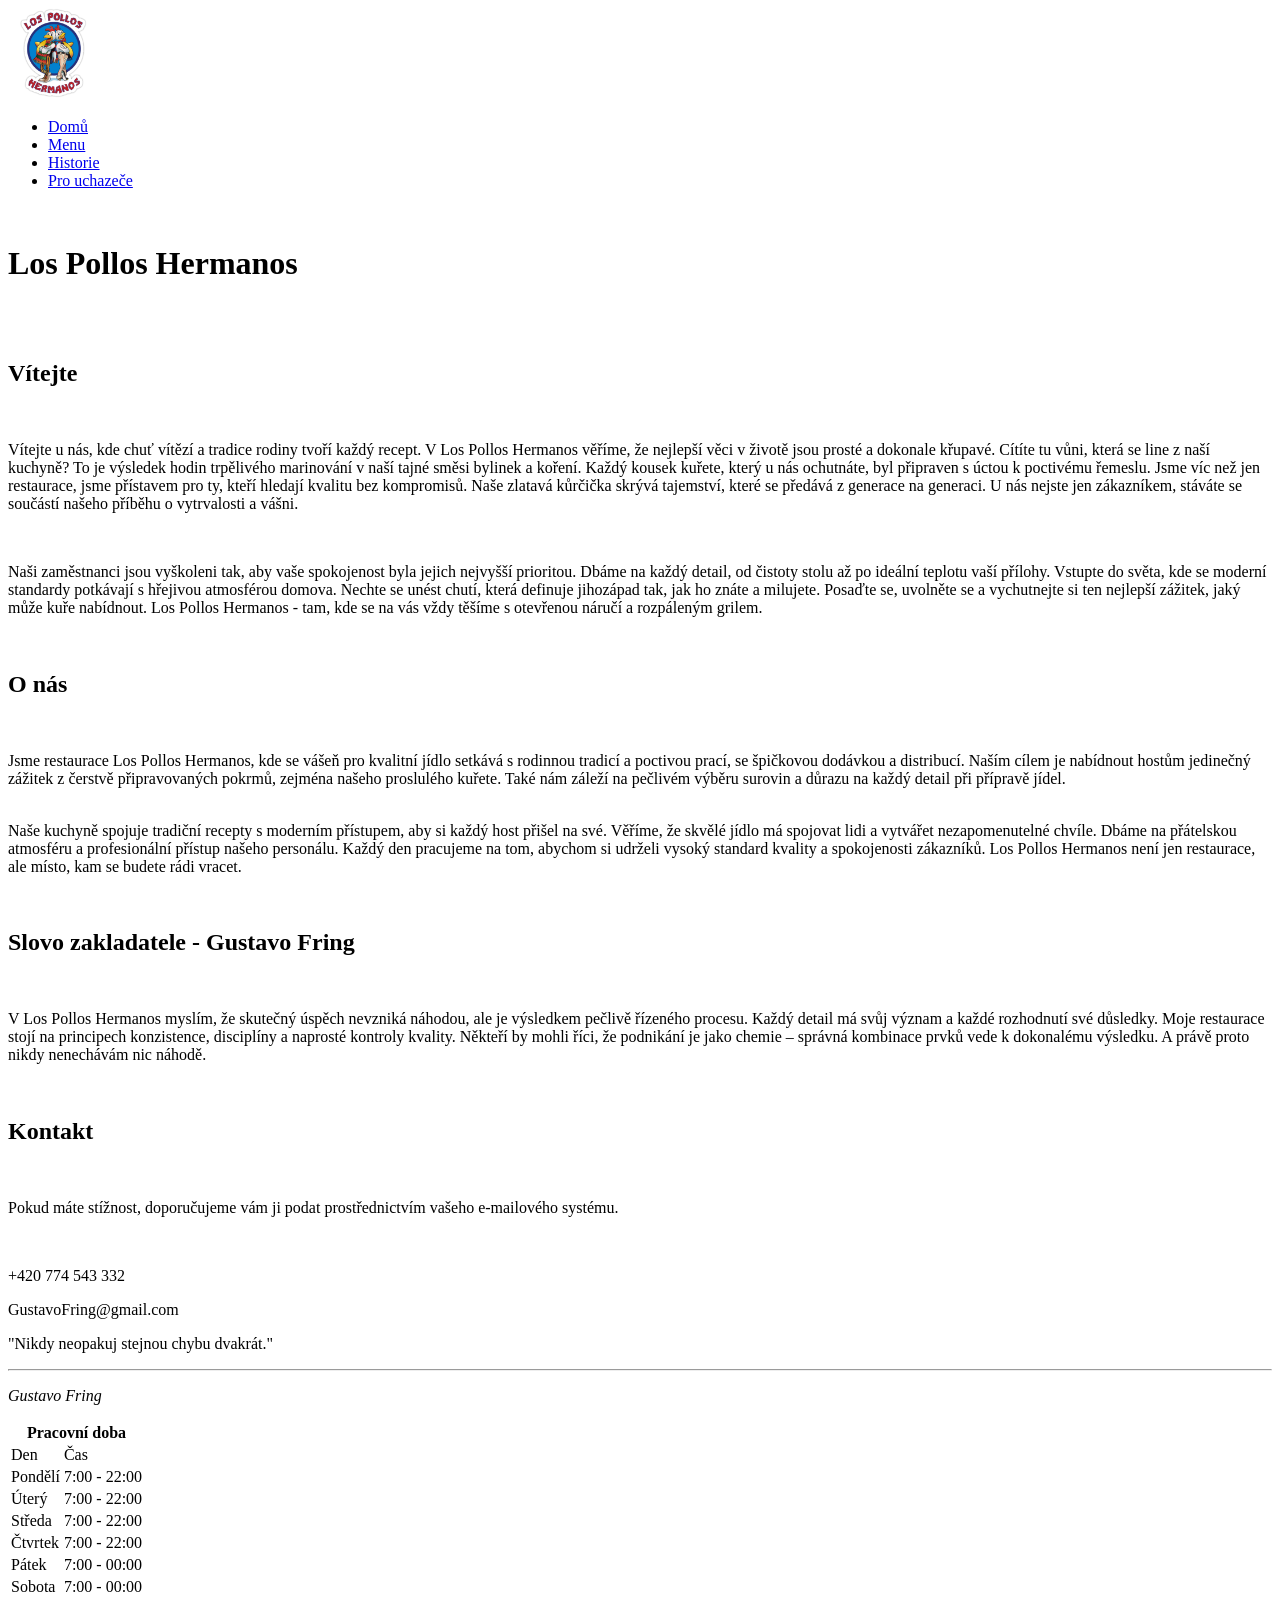
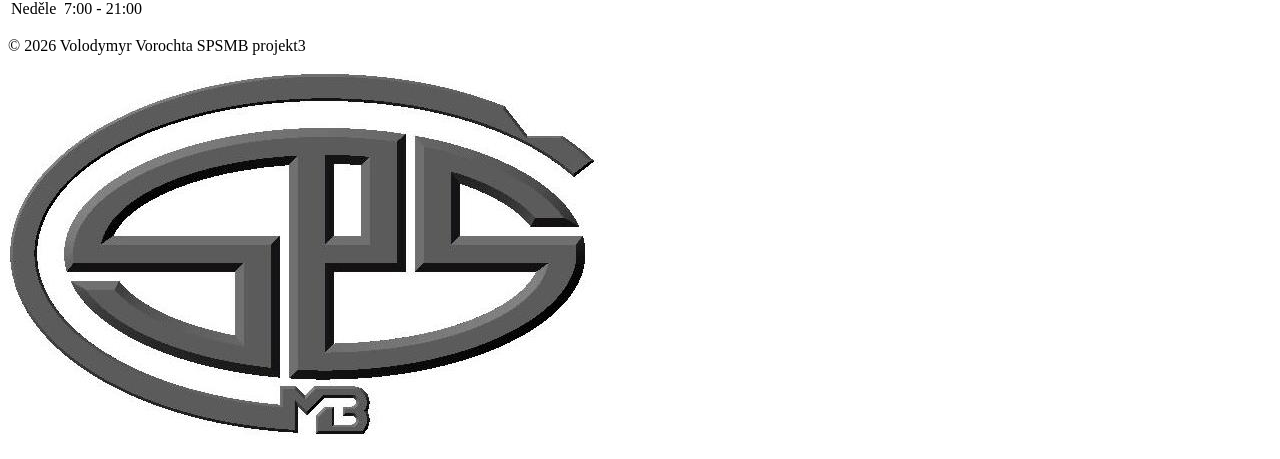
==== index.html @ 49dc96a6 "Add files via upload" ====
<!DOCTYPE html>
<html lang="en">

<head>
    <meta charset="UTF-8">
    <meta name="viewport" content="width=device-width, initial-scale=1.0">
    <title>Los Pollos Hermanos</title>
    <link rel="icon" type="image/x-icon" href="img/Los_Pollos_Hermanos_logo.png">
    <link rel="stylesheet" href="css/Index.css">
</head>

<body>
    <nav class="topmenu">
        <img src="./img/Los_Pollos_Hermanos_logo.png" width="90px" height="auto">
        <ul>
            <li><a href="index.html">Domů</a></li>
            <li><a href="Menu.html">Menu</a></li>
            <li><a href="Historie.html">Historie</a></li>
            <li><a href="Prouchazece.html">Pro uchazeče</a></li>
        </ul>
    </nav>
    <br>
    <h1 class="hlavninadpis">Los Pollos Hermanos</h1>
    <br><br>
    <article>
        <h2>Vítejte</h2>
        <br>
        <p>Vítejte u nás, kde chuť vítězí a tradice rodiny tvoří každý recept. V Los Pollos Hermanos věříme, že nejlepší
            věci v životě jsou prosté a dokonale křupavé.
            Cítíte tu vůni, která se line z naší kuchyně? To je výsledek hodin trpělivého marinování v naší tajné směsi
            bylinek a koření.
            Každý kousek kuřete, který u nás ochutnáte, byl připraven s úctou k poctivému řemeslu. Jsme víc než jen
            restaurace, jsme přístavem pro ty,
            kteří hledají kvalitu bez kompromisů. Naše zlatavá kůrčička skrývá tajemství, které se předává z generace na
            generaci.
            U nás nejste jen zákazníkem, stáváte se součástí našeho příběhu o vytrvalosti a vášni.</p>
        <br>
        <p>
            Naši zaměstnanci jsou vyškoleni tak, aby vaše spokojenost byla jejich nejvyšší prioritou. Dbáme na každý
            detail, od čistoty stolu až po ideální teplotu vaší přílohy.
            Vstupte do světa, kde se moderní standardy potkávají s hřejivou atmosférou domova. Nechte se unést chutí,
            která definuje jihozápad tak, jak ho znáte a milujete.
            Posaďte se, uvolněte se a vychutnejte si ten nejlepší zážitek, jaký může kuře nabídnout. Los Pollos Hermanos
            - tam,
            kde se na vás vždy těšíme s otevřenou náručí a rozpáleným grilem.</p>
        <br>
    </article>
    
    <article>
        <h2>O nás</h2>
        <br>
        <p>Jsme restaurace Los Pollos Hermanos, kde se vášeň pro kvalitní jídlo setkává s rodinnou tradicí a poctivou
            prací, se špičkovou dodávkou a distribucí.
            Naším cílem je nabídnout hostům jedinečný zážitek z čerstvě připravovaných pokrmů, zejména našeho proslulého
            kuřete.
            Také nám záleží na pečlivém výběru surovin a důrazu na každý detail při přípravě jídel.</p>
            <p><br>
            Naše kuchyně spojuje tradiční recepty s moderním přístupem, aby si každý host přišel na své.
            Věříme, že skvělé jídlo má spojovat lidi a vytvářet nezapomenutelné chvíle. Dbáme na přátelskou atmosféru a
            profesionální přístup našeho personálu.
            Každý den pracujeme na tom, abychom si udrželi vysoký standard kvality a spokojenosti zákazníků.
            Los Pollos Hermanos není jen restaurace, ale místo, kam se budete rádi vracet.
        </p>
        <br>
        <h2>Slovo zakladatele - Gustavo Fring</h2>
        <br>
        <p>V Los Pollos Hermanos myslím, že skutečný úspěch nevzniká náhodou, ale je výsledkem pečlivě řízeného procesu.
            Každý detail má svůj význam a každé rozhodnutí své důsledky.
            Moje restaurace stojí na principech konzistence, disciplíny a naprosté kontroly kvality. Někteří by mohli
            říci, že podnikání je jako chemie – správná kombinace prvků
            vede k dokonalému výsledku. A právě proto nikdy nenechávám nic náhodě. </p>
        <br>
    </article>
    <article class="kontakt">
        <h2>Kontakt</h2><br>
        <p>Pokud máte stížnost, doporučujeme vám ji podat prostřednictvím vašeho e-mailového systému.</p><br>
        <p>+420 774 543 332</p>
        <p>GustavoFring@gmail.com</p>
    </article>

    <div class="citat">
        <p>"Nikdy neopakuj stejnou chybu dvakrát."</p>
        <hr>
        <p class="citatp"><i>Gustavo Fring</i></p>
    </div>

    <aside>
     <table>
        <tr>
            <th colspan="2">Pracovní doba</th>
        </tr>
        <tr>
            <td>Den</td>
            <td>Čas</td>
        </tr>
        <tr>
            <td>Pondělí</td>
            <td>7:00 - 22:00</td>
        </tr>
        <tr>
            <td>Úterý</td>
            <td>7:00 - 22:00</td>
        </tr>
        <tr>
            <td>Středa</td>
            <td>7:00 - 22:00</td>
        </tr>
        <tr>
            <td>Čtvrtek</td>
            <td> 7:00 - 22:00</td>
        </tr>
        <tr>
            <td>Pátek</td>
            <td>7:00 - 00:00</td>
        </tr>
        <tr>
            <td>Sobota</td>
            <td>7:00 - 00:00</td>
        </tr>
        <tr>
            <td>Neděle</td>
            <td>7:00 - 21:00</td>
        </tr>
    </table>
    </aside>
    
    <footer>
        <div class="footer-left">
        <p>&copy; 2026 Volodymyr Vorochta SPSMB projekt3</p>
        </div>
        <div class="footer-right">
        <p><a href="https://www.spsmb.cz/"><img class="imgspsmb" src="img/db1afde003a6458597d71f2c39d98c14_logo.jpg"></a></p></div>
        </div>
        
    </footer>


</body>

</html>
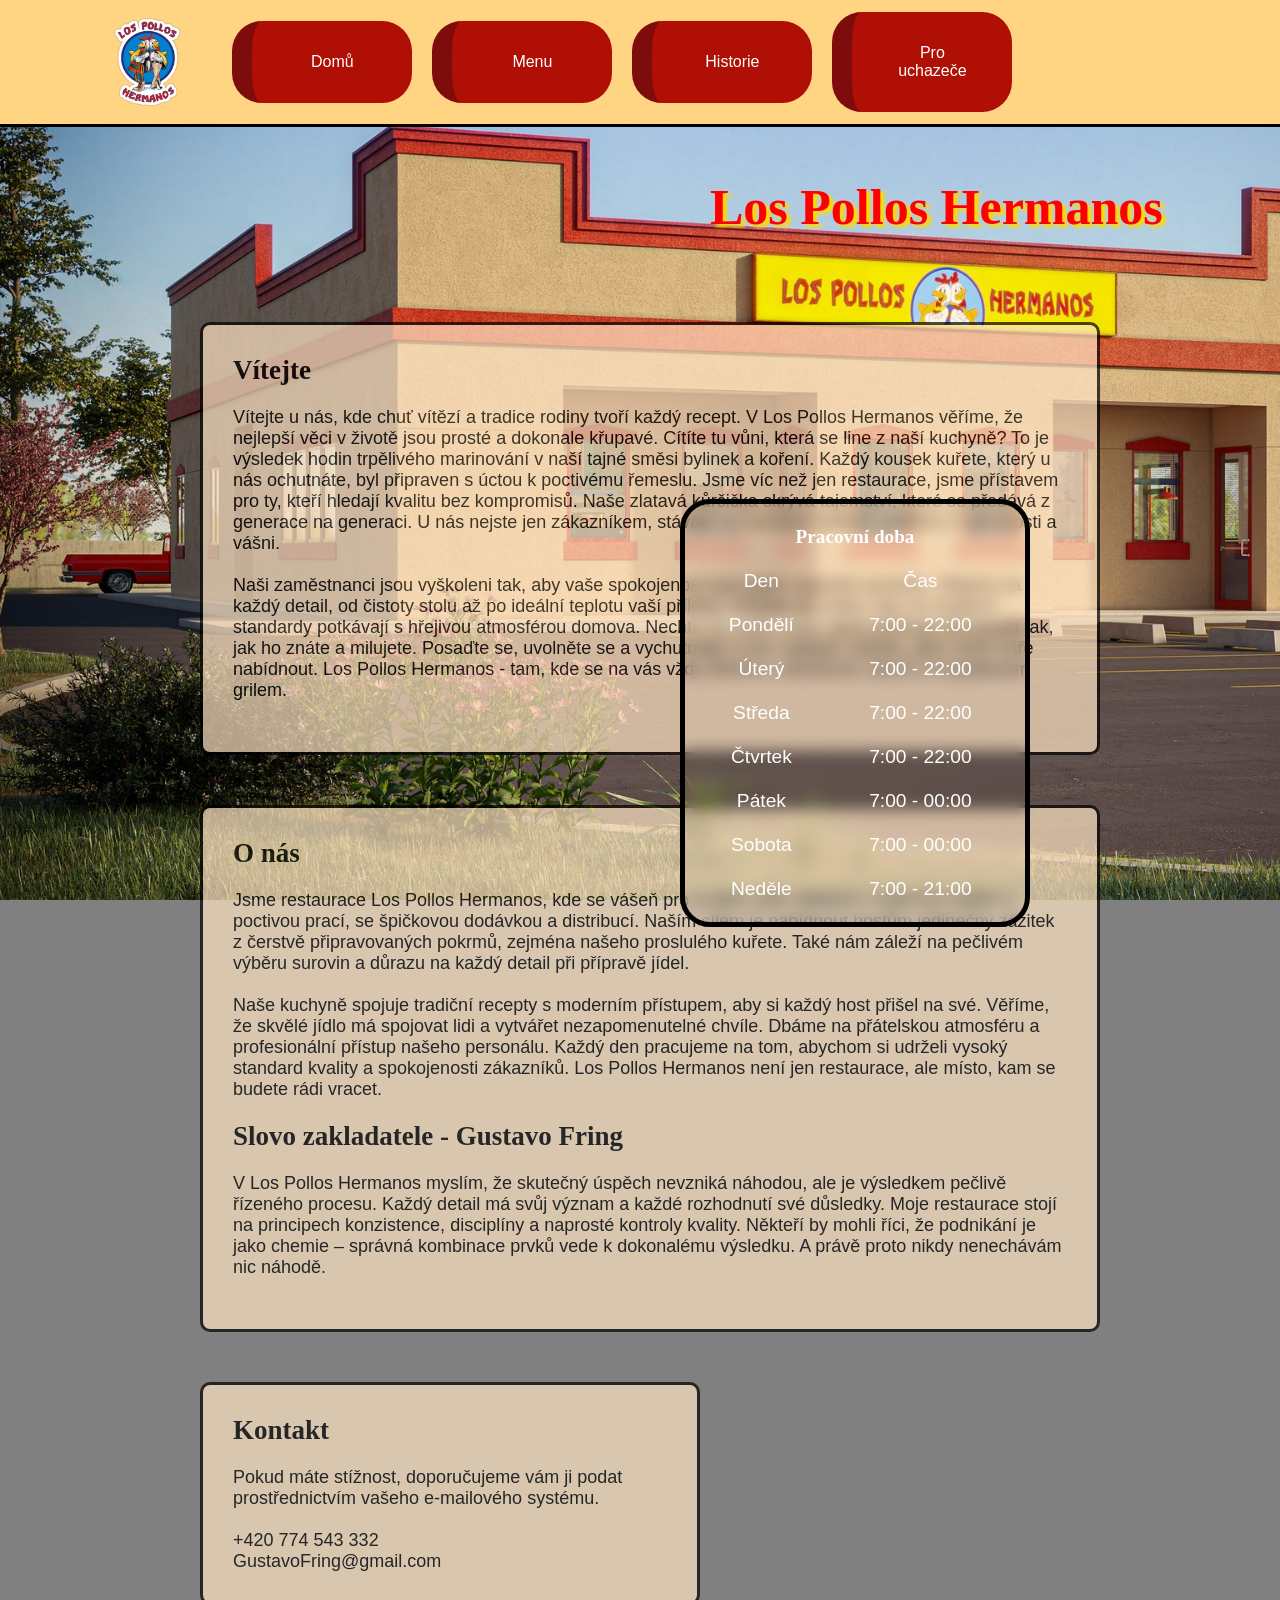
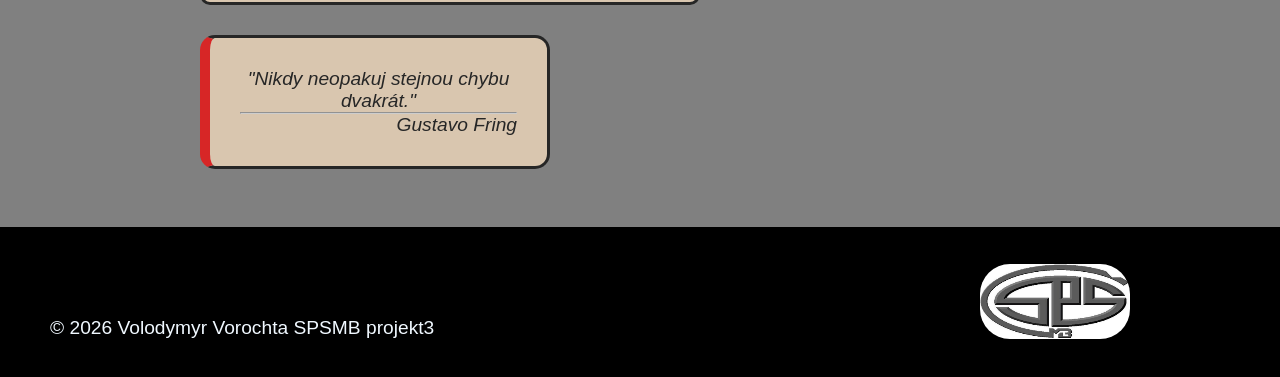
==== commit 905dbc57: "Add files via upload" ====
--- a/index.html
+++ b/index.html
@@ -6,7 +6,7 @@
     <meta name="viewport" content="width=device-width, initial-scale=1.0">
     <title>Los Pollos Hermanos</title>
     <link rel="icon" type="image/x-icon" href="img/Los_Pollos_Hermanos_logo.png">
-    <link rel="stylesheet" href="css/Index.css">
+    <link rel="stylesheet" href="/CSS/index.css">
 </head>
 
 <body>
--- a/CSS/index.css
+++ b/CSS/index.css
@@ -0,0 +1,218 @@
+*{
+    box-sizing: border-box;
+    margin: auto;
+}
+
+body{
+    background-color: grey;
+    background-image:url(../img/Lospolloshermanos.jpg);
+    background-size: cover;
+    background-attachment: fixed;
+    font-family: 'Gill Sans', 'Gill Sans MT', Calibri, 'Trebuchet MS', sans-serif;
+}
+
+nav{
+    background-color: rgb(255, 212, 131);
+    width: 100%;
+    position: fixed;
+    padding: clamp(6px, 2vw, 12px) 8%;
+    display: flex;
+    align-items: center;
+    border-bottom: 3px solid black; 
+    z-index: 9999;     
+}
+
+nav img {
+    height: auto;
+    width: 90px;
+}
+
+.topmenu a{
+            text-decoration: none;
+            color:rgb(255, 255, 255);
+            background-color: #af0f04;
+            border-left: 20px solid rgb(126, 12, 12);
+            display: block;
+            padding: 2em;
+            border-radius: 30px;
+            margin: 0px;
+            width: 180px;
+            font-family: 'Franklin Gothic Medium', 'Arial Narrow', Arial, sans-serif;
+            
+        }
+        
+        .topmenu a:hover{
+            color: yellow;
+        }
+
+        .topmenu ul{
+            list-style-type:none;
+            display: flex;
+            margin-right: 200px;
+            
+        }
+        .topmenu li{
+            margin-right: 20px;
+            text-align: center;
+        }
+
+        /* mobile responz */
+        @media screen and (max-width: 768px) {
+            nav {
+                flex-direction: column;
+                justify-content: center;
+                align-items: center;
+                gap: 8px;
+                padding: 8px;
+            }
+
+            nav img {
+                width: 100px;
+                margin-bottom: -20px;
+                margin: auto;
+            }
+
+            .topmenu ul {
+                gap: 10px;
+                width: 100%;
+                display: grid;
+                grid-template-columns: 1fr 1fr;
+                align-self: center;
+                padding-right: 10px;
+                
+            }
+
+            .topmenu li {
+                margin: auto;
+            }
+
+            .topmenu a {
+                width: 160px;
+                padding: 1.2em;
+                font-size: 0.9em;
+                border-left: 15px solid rgb(126, 12, 12);
+            }
+        }
+        
+        article{
+            margin-top: 200px;
+            margin-top: 50px;
+            margin-left: 200px;
+            border: 3px solid black;
+            border-radius: 10px;
+            padding: 30px;
+            background-color: bisque;
+            opacity: 0.7;
+            width: 900px;
+            font-size: large;
+            
+            }
+        
+            .hlavninadpis{
+           margin-left: 710px;
+           margin-top: 160px;
+           font-size: 50px; 
+           font-family: cursive;
+           text-shadow: 4px 3px 3px #ffd900;
+           color: rgb(255, 0, 0);
+             }
+             .citat{
+            width: 350px;
+            padding: 30px;
+            margin: 30px auto;
+            border: 3px solid black;
+            border-left: 10px solid rgb(253, 0, 0);
+            border-radius: 15px;
+            text-align: center;
+            margin-left: 200px;
+            background-color: bisque;
+            opacity: 0.7;
+            font-size: larger;
+            font-style: italic;
+
+             }
+             .citatp{
+                text-align: right;
+             }
+             table{
+                margin-right: 250px;
+                margin-top: -1300px;
+                font-size: larger;
+                width: 350px;
+                height: 400px;
+                border: 5px solid black;
+                backdrop-filter: blur(8px);
+                border-radius: 30px;
+                color: white;
+                
+             }
+             table, th, td{
+                text-align: center;
+                border-radius: 30px;
+                padding: 10px;
+             }
+             th{
+                font-family:'Lucida Handwriting';
+                }
+                footer{
+                    display: grid;
+                    background-color: rgb(0, 0, 0);
+                    height: 150px;
+                    margin-top: 900px;
+                    color: aliceblue;
+                }
+                .footer-left{
+                    padding: 20px;
+                    margin-left: 30px;
+                    margin-top: 70px;
+                    font-size: larger;
+                    
+                }
+                .footer-right{
+                 margin-right: 120px;
+                 margin-top: -130px;
+                 padding: 30px;
+                }
+                .imgspsmb{
+                    width: 150px;
+                    height: 75px;
+                    border-radius: 30px;
+                }
+                .kontakt{
+                    width: 500px;
+                }
+                h2{
+                    font-family: Lucida handwriting;
+                }
+
+                /*mobile responz*/
+                @media screen and (max-width:768px){
+                    nav{
+                        flex-direction: column;
+                    }
+                    
+                }
+
+                /*tablet responz*/
+                @media screen and (max-width:1024px){
+
+                }
+                
+                /*PC responz*/
+                @media  and (max-width: 1600px;){
+
+                }
+                    
+                
+                    
+                
+                
+             
+             
+             
+
+
+        
+        
+        
+        
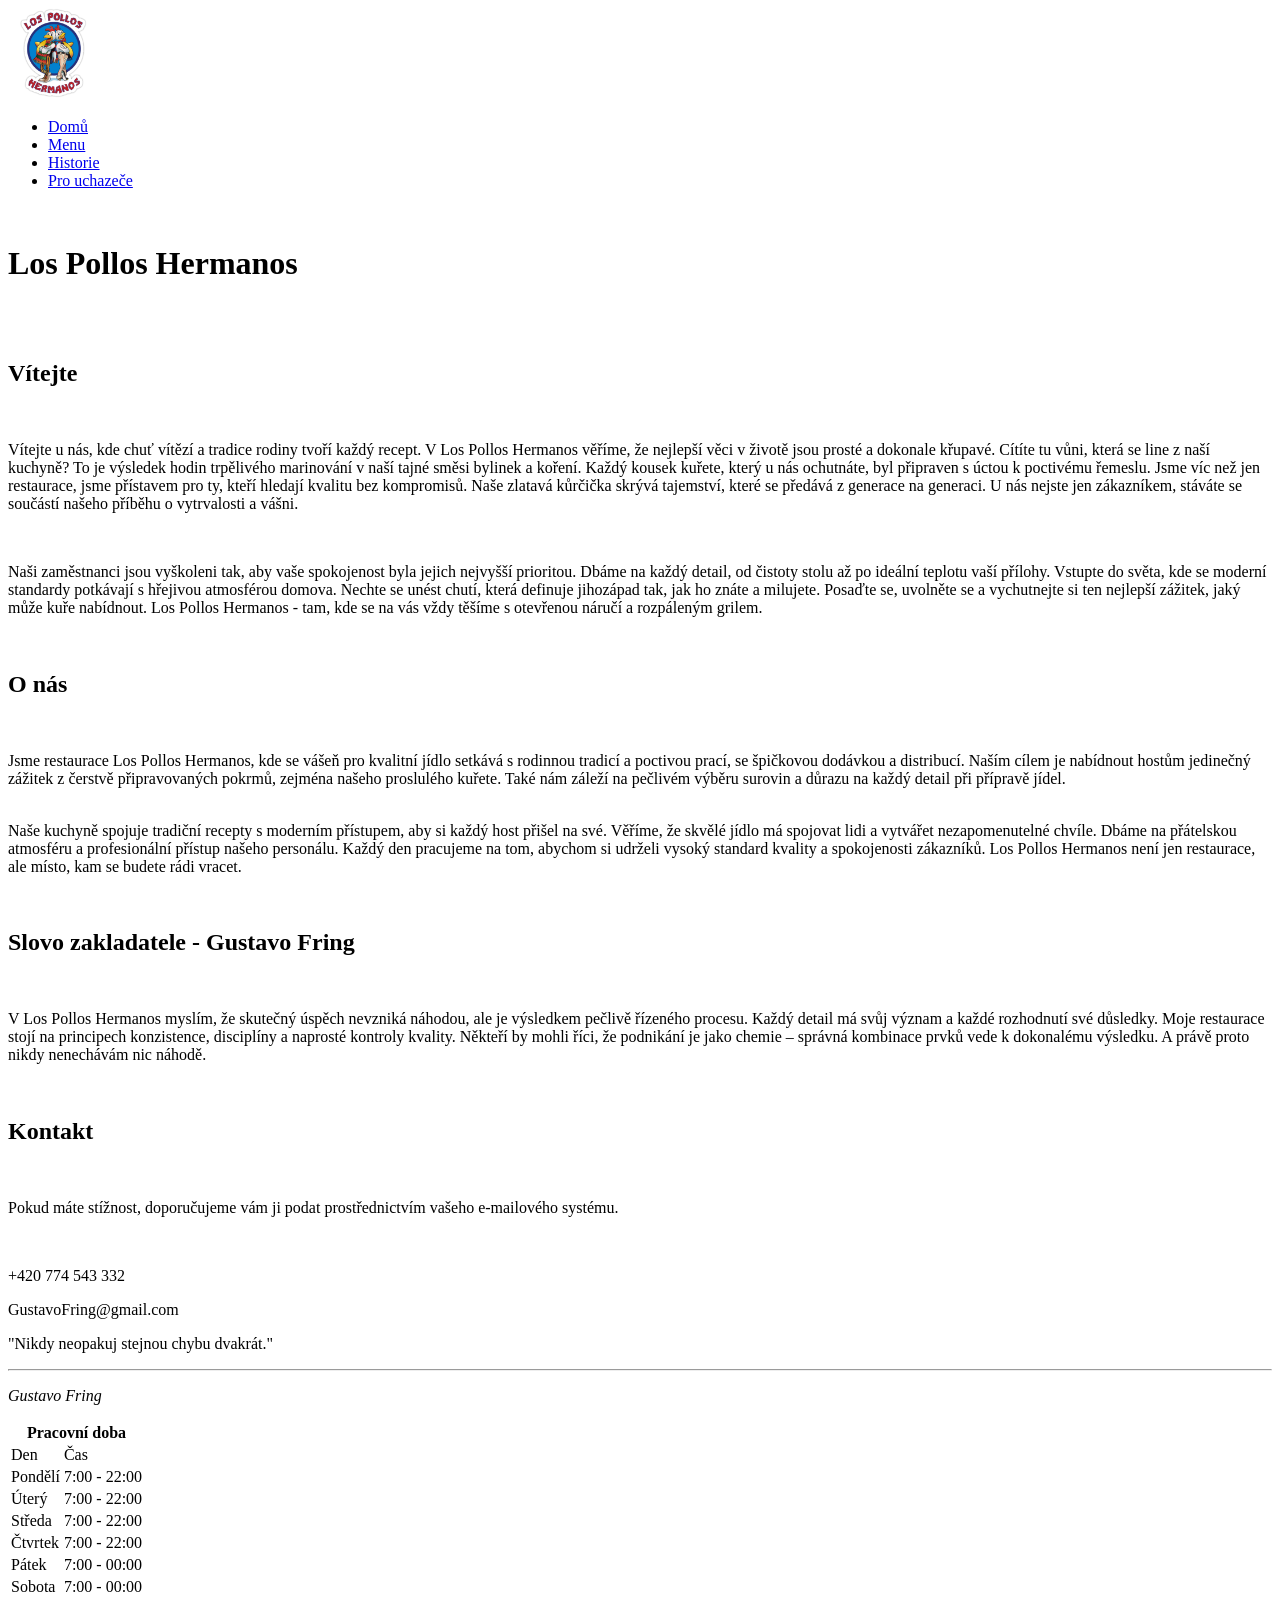
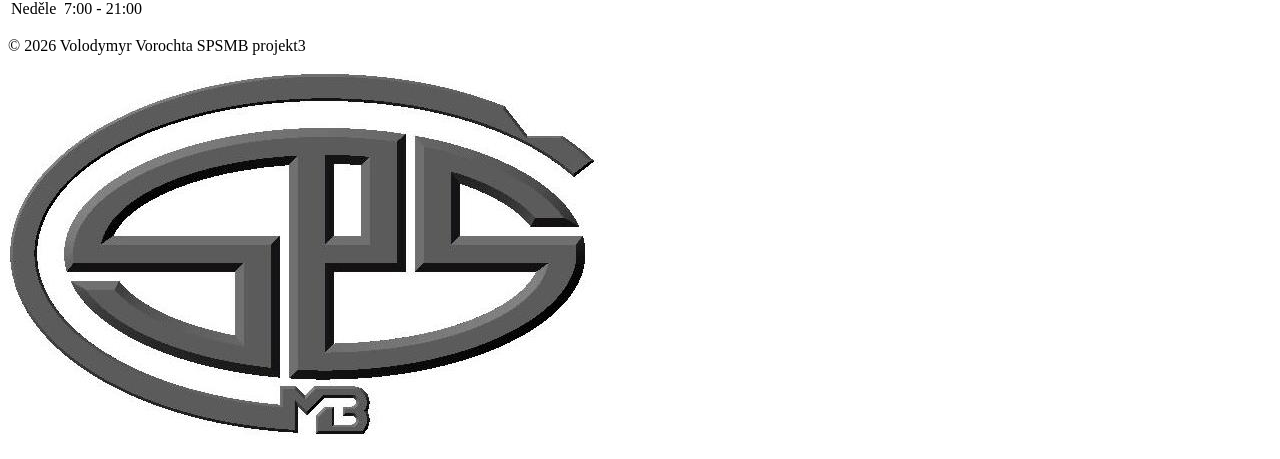
==== commit 0c08d7e3: "Fix HTML encoding issues and formatting" ====
--- a/index.html
+++ b/index.html
@@ -137,4 +137,4 @@
 
 </body>
 
-</html>+</html>
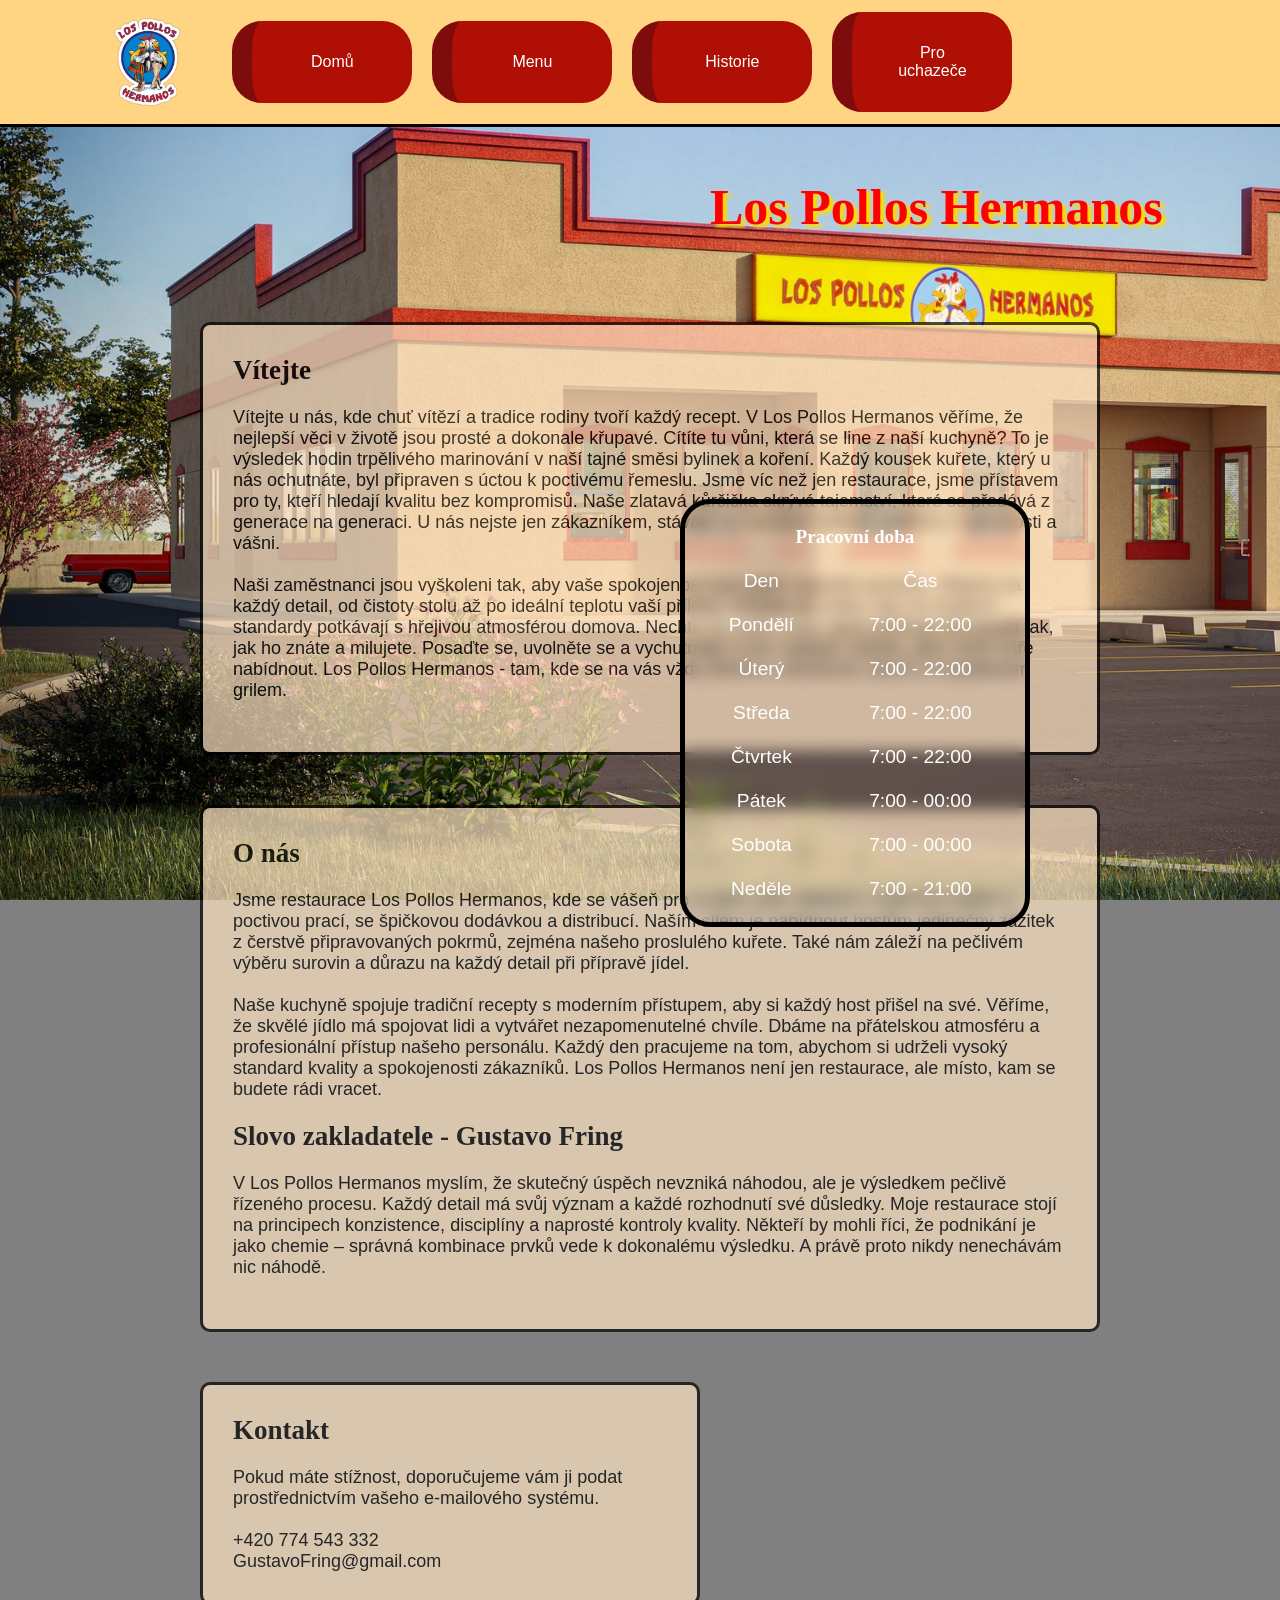
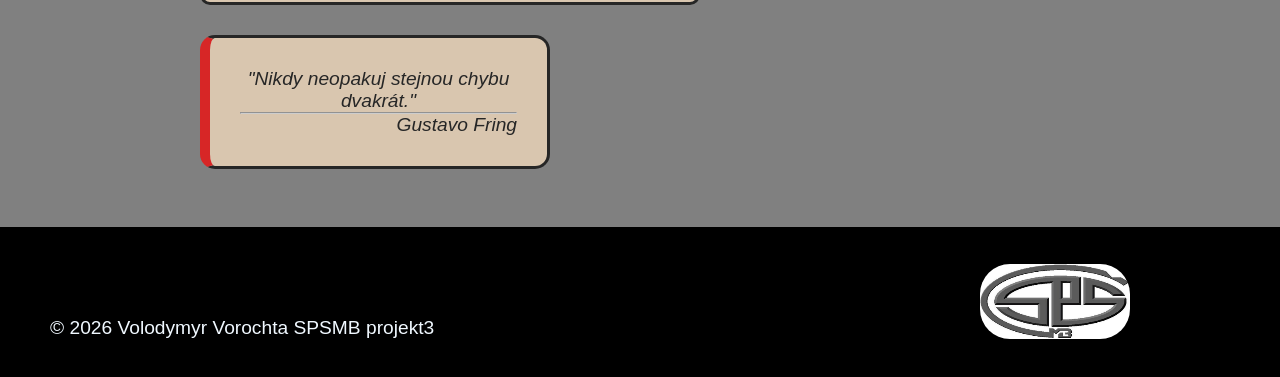
==== commit aaa48ce8: "Fix HTML encoding and update stylesheet path" ====
--- a/index.html
+++ b/index.html
@@ -6,7 +6,7 @@
     <meta name="viewport" content="width=device-width, initial-scale=1.0">
     <title>Los Pollos Hermanos</title>
     <link rel="icon" type="image/x-icon" href="img/Los_Pollos_Hermanos_logo.png">
-    <link rel="stylesheet" href="/CSS/index.css">
+    <link rel="stylesheet" href="./index.css">
 </head>
 
 <body>
--- a/index.css
+++ b/index.css
@@ -0,0 +1,218 @@
+*{
+    box-sizing: border-box;
+    margin: auto;
+}
+
+body{
+    background-color: grey;
+    background-image:url(../img/Lospolloshermanos.jpg);
+    background-size: cover;
+    background-attachment: fixed;
+    font-family: 'Gill Sans', 'Gill Sans MT', Calibri, 'Trebuchet MS', sans-serif;
+}
+
+nav{
+    background-color: rgb(255, 212, 131);
+    width: 100%;
+    position: fixed;
+    padding: clamp(6px, 2vw, 12px) 8%;
+    display: flex;
+    align-items: center;
+    border-bottom: 3px solid black; 
+    z-index: 9999;     
+}
+
+nav img {
+    height: auto;
+    width: 90px;
+}
+
+.topmenu a{
+            text-decoration: none;
+            color:rgb(255, 255, 255);
+            background-color: #af0f04;
+            border-left: 20px solid rgb(126, 12, 12);
+            display: block;
+            padding: 2em;
+            border-radius: 30px;
+            margin: 0px;
+            width: 180px;
+            font-family: 'Franklin Gothic Medium', 'Arial Narrow', Arial, sans-serif;
+            
+        }
+        
+        .topmenu a:hover{
+            color: yellow;
+        }
+
+        .topmenu ul{
+            list-style-type:none;
+            display: flex;
+            margin-right: 200px;
+            
+        }
+        .topmenu li{
+            margin-right: 20px;
+            text-align: center;
+        }
+
+        /* mobile responz */
+        @media screen and (max-width: 768px) {
+            nav {
+                flex-direction: column;
+                justify-content: center;
+                align-items: center;
+                gap: 8px;
+                padding: 8px;
+            }
+
+            nav img {
+                width: 100px;
+                margin-bottom: -20px;
+                margin: auto;
+            }
+
+            .topmenu ul {
+                gap: 10px;
+                width: 100%;
+                display: grid;
+                grid-template-columns: 1fr 1fr;
+                align-self: center;
+                padding-right: 10px;
+                
+            }
+
+            .topmenu li {
+                margin: auto;
+            }
+
+            .topmenu a {
+                width: 160px;
+                padding: 1.2em;
+                font-size: 0.9em;
+                border-left: 15px solid rgb(126, 12, 12);
+            }
+        }
+        
+        article{
+            margin-top: 200px;
+            margin-top: 50px;
+            margin-left: 200px;
+            border: 3px solid black;
+            border-radius: 10px;
+            padding: 30px;
+            background-color: bisque;
+            opacity: 0.7;
+            width: 900px;
+            font-size: large;
+            
+            }
+        
+            .hlavninadpis{
+           margin-left: 710px;
+           margin-top: 160px;
+           font-size: 50px; 
+           font-family: cursive;
+           text-shadow: 4px 3px 3px #ffd900;
+           color: rgb(255, 0, 0);
+             }
+             .citat{
+            width: 350px;
+            padding: 30px;
+            margin: 30px auto;
+            border: 3px solid black;
+            border-left: 10px solid rgb(253, 0, 0);
+            border-radius: 15px;
+            text-align: center;
+            margin-left: 200px;
+            background-color: bisque;
+            opacity: 0.7;
+            font-size: larger;
+            font-style: italic;
+
+             }
+             .citatp{
+                text-align: right;
+             }
+             table{
+                margin-right: 250px;
+                margin-top: -1300px;
+                font-size: larger;
+                width: 350px;
+                height: 400px;
+                border: 5px solid black;
+                backdrop-filter: blur(8px);
+                border-radius: 30px;
+                color: white;
+                
+             }
+             table, th, td{
+                text-align: center;
+                border-radius: 30px;
+                padding: 10px;
+             }
+             th{
+                font-family:'Lucida Handwriting';
+                }
+                footer{
+                    display: grid;
+                    background-color: rgb(0, 0, 0);
+                    height: 150px;
+                    margin-top: 900px;
+                    color: aliceblue;
+                }
+                .footer-left{
+                    padding: 20px;
+                    margin-left: 30px;
+                    margin-top: 70px;
+                    font-size: larger;
+                    
+                }
+                .footer-right{
+                 margin-right: 120px;
+                 margin-top: -130px;
+                 padding: 30px;
+                }
+                .imgspsmb{
+                    width: 150px;
+                    height: 75px;
+                    border-radius: 30px;
+                }
+                .kontakt{
+                    width: 500px;
+                }
+                h2{
+                    font-family: Lucida handwriting;
+                }
+
+                /*mobile responz*/
+                @media screen and (max-width:768px){
+                    nav{
+                        flex-direction: column;
+                    }
+                    
+                }
+
+                /*tablet responz*/
+                @media screen and (max-width:1024px){
+
+                }
+                
+                /*PC responz*/
+                @media  and (max-width: 1600px;){
+
+                }
+                    
+                
+                    
+                
+                
+             
+             
+             
+
+
+        
+        
+        
+        
